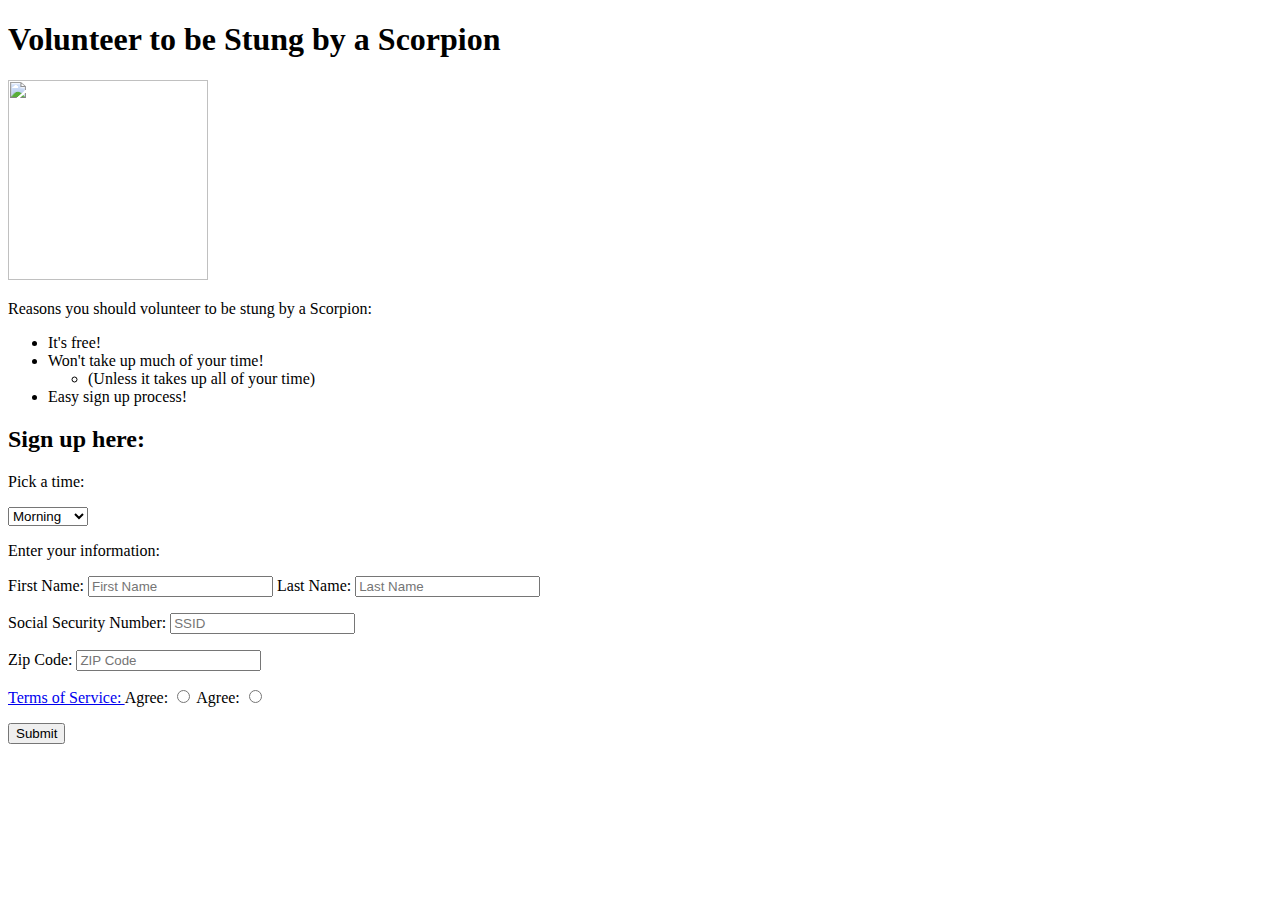
==== index.html @ 5c396e73 "scorpionwebsite" ====
<!DOCTYPE html>
<html lang="en">
<head>
    <meta charset="UTF-8">
    <meta http-equiv="X-UA-Compatible" content="IE=edge">
    <meta name="viewport" content="width=device-width, initial-scale=1.0">
    <title>2.03</title>
</head>
<body>
    
<h1>Volunteer to be Stung by a Scorpion</h1>
<!--Link to a safety site hidden within the image-->
<a href="https://www.fda.gov/consumers/consumer-updates/antidote-relieves-scorpion-stings">
    <img src="https://previews.123rf.com/images/majivecka/majivecka2006/majivecka200600052/148982439-vector-silhouette-of-do-not-touch-scorpion-mark-on-white-background-symbol-of-prohibition-.jpg" alt="" width="200" height="200">
    </a>
<p>Reasons you should volunteer to be stung by a Scorpion:</p>
<ul>
<li>It's free!</li>
<li>Won't take up much of your time!</li>
<ul><li>(Unless it takes up all of your time)</li></ul>
<li>Easy sign up process!</li>
</ul>


<h2>Sign up here:</h2>
<p>Pick a time:
    <form method="get">
    <select name="options">
        <option value="mornoon">Morning</option>
        <option value="afternoon">Afternoon</option>
        <option value="Evenoon">Evening</option>
      </select>
      </p>
      <p>
    Enter your information:
    </p>
    
        <label for="First">First Name:</label>
        <input type="text" name="firstname" id="First" placeholder="First Name">
        <label for="Last">Last Name:</label>
        <input type="text" name="lastname" id="Last" placeholder="Last Name">
        <p></p>
        <label for="SSID">Social Security Number:</label>
        <input type="text" name="ssid" id="SSID" placeholder="SSID">
        <p></p>
        <label for="ZIP">Zip Code:</label>
        <input type="text" name="Zipcode" id="ZIP" placeholder="ZIP Code" >
        <p></p>
        <a href="http://www.blankwebsite.com/">
            Terms of Service: 
            </a>
            <label for="Agree"> Agree:</label>
<input type="radio" name="nochoice" id="AGree" value="Agree">
<label for="Stillagree"> Agree:</label>
<input type="radio" name="nochoice" id="Stillagree" value="Stillagree">
        <p></p>
        <input type="submit" name="submit" value="Submit">
    </form>
</body>
</html>
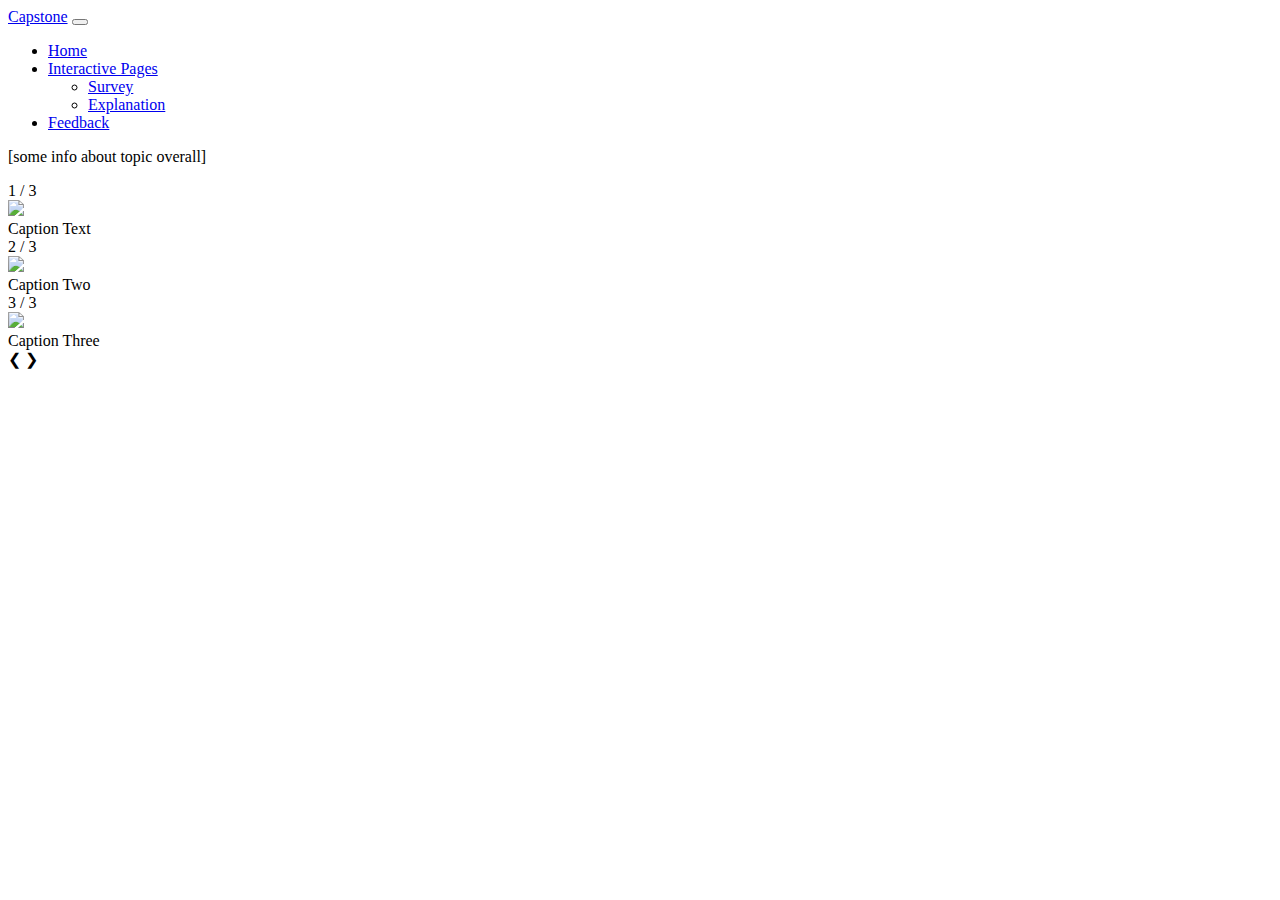
==== commit 3dec06c9: "3.08 Milestone 1" ====
--- a/index.html
+++ b/index.html
@@ -1,60 +1,58 @@
 <!DOCTYPE html>
 <html lang="en">
 <head>
-    <meta charset="UTF-8">
-    <meta http-equiv="X-UA-Compatible" content="IE=edge">
-    <meta name="viewport" content="width=device-width, initial-scale=1.0">
-    <title>2.03</title>
+  <meta charset="UTF-8">
+  <meta http-equiv="X-UA-Compatible" content="IE=edge">
+  <meta name="viewport" content="width=device-width, initial-scale=1.0">
+
+  <link href="https://cdn.jsdelivr.net/npm/bootstrap@5.1.1/dist/css/bootstrap.min.css" rel="stylesheet" integrity="sha384-F3w7mX95PdgyTmZZMECAngseQB83DfGTowi0iMjiWaeVhAn4FJkqJByhZMI3AhiU" crossorigin="anonymous">
+  <title>OT CS Capstone</title>
 </head>
 <body>
-    
-<h1>Volunteer to be Stung by a Scorpion</h1>
-<!--Link to a safety site hidden within the image-->
-<a href="https://www.fda.gov/consumers/consumer-updates/antidote-relieves-scorpion-stings">
-    <img src="https://previews.123rf.com/images/majivecka/majivecka2006/majivecka200600052/148982439-vector-silhouette-of-do-not-touch-scorpion-mark-on-white-background-symbol-of-prohibition-.jpg" alt="" width="200" height="200">
-    </a>
-<p>Reasons you should volunteer to be stung by a Scorpion:</p>
-<ul>
-<li>It's free!</li>
-<li>Won't take up much of your time!</li>
-<ul><li>(Unless it takes up all of your time)</li></ul>
-<li>Easy sign up process!</li>
-</ul>
+  <div data-include="nav"></div>
+ 
+      </div>
+    <p class="text-center">[some info about topic overall]</p>
 
+<!-- Slideshow container -->
+<div class="slideshow-container">
 
-<h2>Sign up here:</h2>
-<p>Pick a time:
-    <form method="get">
-    <select name="options">
-        <option value="mornoon">Morning</option>
-        <option value="afternoon">Afternoon</option>
-        <option value="Evenoon">Evening</option>
-      </select>
-      </p>
-      <p>
-    Enter your information:
-    </p>
-    
-        <label for="First">First Name:</label>
-        <input type="text" name="firstname" id="First" placeholder="First Name">
-        <label for="Last">Last Name:</label>
-        <input type="text" name="lastname" id="Last" placeholder="Last Name">
-        <p></p>
-        <label for="SSID">Social Security Number:</label>
-        <input type="text" name="ssid" id="SSID" placeholder="SSID">
-        <p></p>
-        <label for="ZIP">Zip Code:</label>
-        <input type="text" name="Zipcode" id="ZIP" placeholder="ZIP Code" >
-        <p></p>
-        <a href="http://www.blankwebsite.com/">
-            Terms of Service: 
-            </a>
-            <label for="Agree"> Agree:</label>
-<input type="radio" name="nochoice" id="AGree" value="Agree">
-<label for="Stillagree"> Agree:</label>
-<input type="radio" name="nochoice" id="Stillagree" value="Stillagree">
-        <p></p>
-        <input type="submit" name="submit" value="Submit">
-    </form>
+  <!-- Full-width images with number and caption text -->
+  <div class="mySlides fade">
+    <div class="numbertext">1 / 3</div>
+    <img src="img1.jpg" style="width:100%">
+    <div class="text">Caption Text</div>
+  </div>
+
+  <div class="mySlides fade">
+    <div class="numbertext">2 / 3</div>
+    <img src="img2.jpg" style="width:100%">
+    <div class="text">Caption Two</div>
+  </div>
+
+  <div class="mySlides fade">
+    <div class="numbertext">3 / 3</div>
+    <img src="img3.jpg" style="width:100%">
+    <div class="text">Caption Three</div>
+  </div>
+
+  <!-- Next and previous buttons -->
+  <a class="prev" onclick="plusSlides(-1)">&#10094;</a>
+  <a class="next" onclick="plusSlides(1)">&#10095;</a>
+</div>
+<br>
+
+<!-- The dots/circles -->
+<div style="text-align:center">
+  <span class="dot" onclick="currentSlide(1)"></span>
+  <span class="dot" onclick="currentSlide(2)"></span>
+  <span class="dot" onclick="currentSlide(3)"></span>
+</div>
+
+  </div>
+  <!--Bootstrap and other JS scripts-->
+    <script src="https://cdn.jsdelivr.net/npm/bootstrap@5.1.1/dist/js/bootstrap.bundle.min.js" integrity="sha384-/bQdsTh/da6pkI1MST/rWKFNjaCP5gBSY4sEBT38Q/9RBh9AH40zEOg7Hlq2THRZ" crossorigin="anonymous"></script>
+    <script src="https://code.jquery.com/jquery-3.6.0.min.js" integrity="sha256-/xUj+3OJU5yExlq6GSYGSHk7tPXikynS7ogEvDej/m4=" crossorigin="anonymous"></script>
+    <script type="text/javascript" src="scripts/scripts.js"></script>
 </body>
 </html>